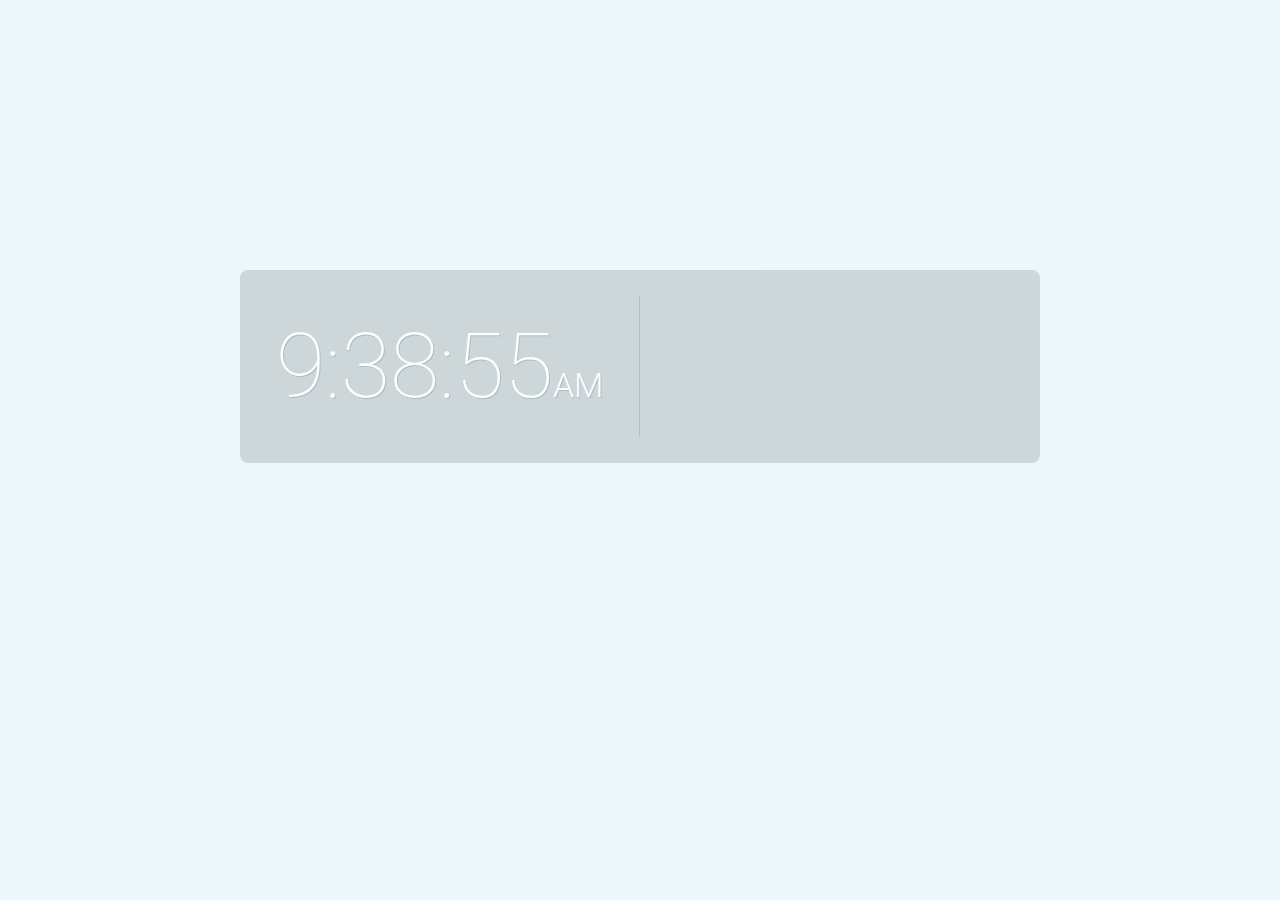
==== weather-app.html @ e5a37d62 "general update + clock rewrite" ====
<!doctype html>
<html>
	<head>
		<title>Waltham Weather App</title>
		<meta charset="utf-8">
		<script src="https://ajax.googleapis.com/ajax/libs/jquery/3.5.1/jquery.min.js"></script>
		<link rel="stylesheet" href="https://maxcdn.bootstrapcdn.com/font-awesome/4.5.0/css/font-awesome.min.css">
		<link rel="stylesheet" type="text/css" href="style.css">
	</head>
	<body>
		<div id="box" class="box-min">
			<div id="applet" class="clear">
				<div id="clock"></div>
				<div id="weather"></div>
				<div id="forecast" class="hide clear">
					<div class="day"></div>
					<div class="day"></div>
					<div class="day"></div>
					<div class="day"></div>
					<div class="day"></div>
					<div class="day"></div>
					<div class="day"></div>
				</div>
			</div>
		</div>
		<script type="text/javascript" src="script.js"></script>
	</body>
</html>
---- style.css ----
@import url(https://fonts.googleapis.com/css?family=Roboto:100,300);



/* Normalizer */
* {
	margin: 0;
	padding: 0;
	border: none;
}



/* Structure */
/* General */
html{
	height: 100%;
	background: rgb(235, 247, 250); 
}

body {
	height: 100%;
	font-family: 'Roboto', helvetica, arial, sans-serif;
	font-weight: 100;
	position: relative;
}

#box {
	width: 800px;
	margin: 0 auto;
	-webkit-transition: all 0.5s ease;
    -moz-transition: all 0.5s ease;
    -o-transition: all 0.5s ease;
    transition: all 0.5s ease;
}



/* Applet */
#applet {
	min-height: 193px;
    z-index: 3;
    cursor: pointer;
	margin-bottom: 20px;
	opacity: .9;
    text-shadow: 1px 1px rgba(135, 165, 176, .6);
    color: white;
    background-color: rgba(12, 14, 13, .15);
    border-radius: 8px;
}

#applet:hover {
	box-shadow: 0px 0px 0px 1px rgba(12, 14, 13, .25) inset;
}



/* Clock */
#clock {
    width: 399px;
    min-height: 123px;
    padding-top: 18px;
    margin: 26px 0;
    border-right: 1px solid rgba(12, 14, 13, .15);
    float: left;
    text-align: center;
    font-size: 90px;
}

#clock span {
	font-size: 34px;
	font-weight: 300;
}



/* Weather */
#weather {
    width: 400px;
    min-height: 161px;
    padding-top: 32px;
    float: right;
    text-align: center;
    font-size: 45px;
}

#weather p:first-of-type {
	font-weight: 300;
}

#weather img {
	position: relative;
	top: 10px;
}



/* 7 Day Forecast */
#forecast {
    height: 351px;
    opacity: .2;
}

#forecast .day {
	float: left;
	width: 114px;
	height: 150px;
	text-align: center;
}

.day p:first-of-type, .day p:nth-of-type(2) {
	font-weight: 300;
}

.day p span {
	font-size: 14px;
	letter-spacing: 1.5px;
	font-weight: 100;
}

.day h3 {
	line-height: 18px;
}

#forecast .day img {
	display: block;
	margin: 0 auto;
	position: relative;
	top: 2px;
}


/* General Classes */
.box-min {
	padding-top: 30vh;
}

.box-full {
	padding-top: 26vh;
}

.hide {
	display: none;
}

.clear:after {
	clear: both;
	content: "";
	display: block;
}
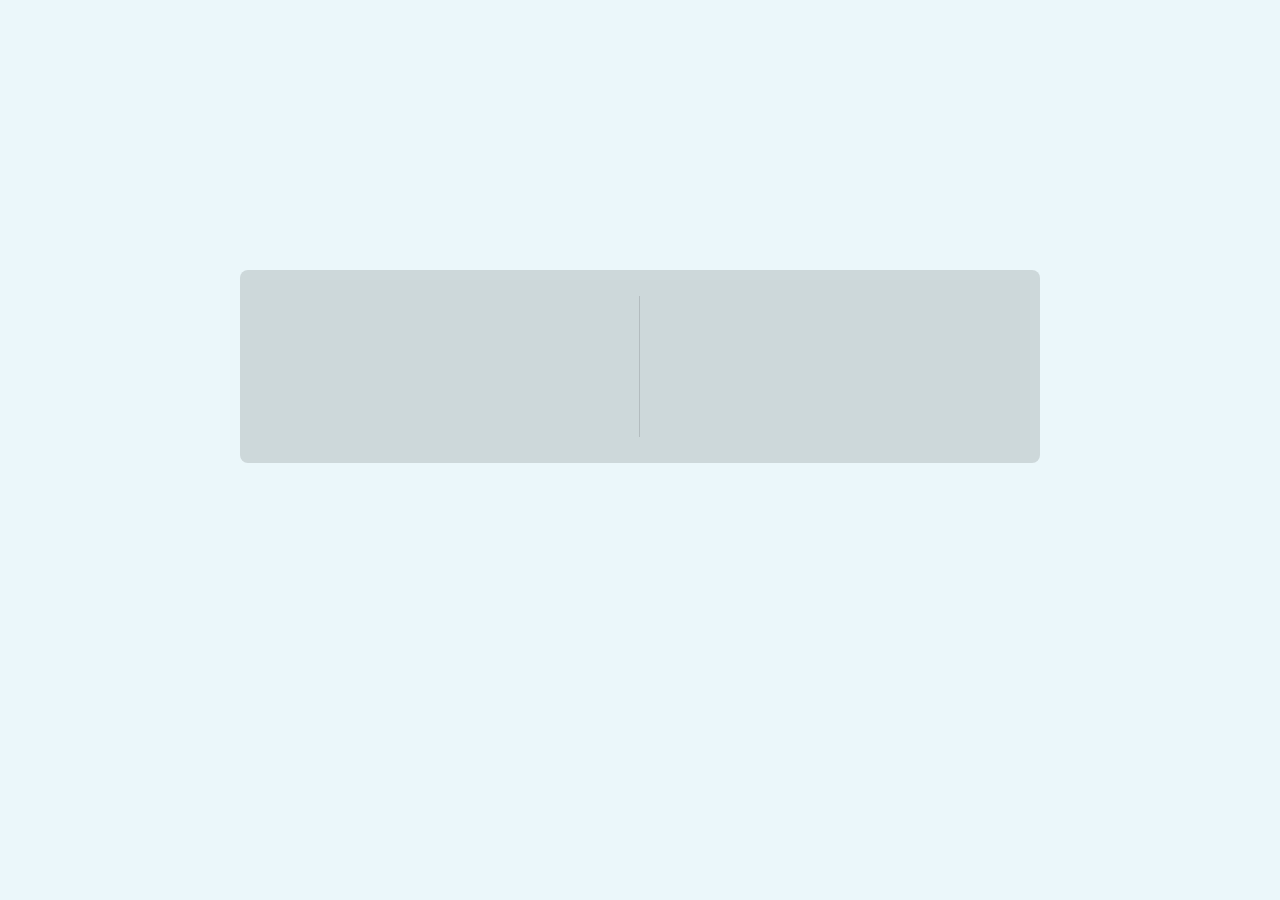
==== commit 6160d10c: "change location, update weather methods" ====
--- a/weather-app.html
+++ b/weather-app.html
@@ -1,9 +1,8 @@
 <!doctype html>
 <html>
 	<head>
-		<title>Waltham Weather App</title>
+		<title>Swampscott Weather App</title>
 		<meta charset="utf-8">
-		<script src="https://ajax.googleapis.com/ajax/libs/jquery/3.5.1/jquery.min.js"></script>
 		<link rel="stylesheet" href="https://maxcdn.bootstrapcdn.com/font-awesome/4.5.0/css/font-awesome.min.css">
 		<link rel="stylesheet" type="text/css" href="style.css">
 	</head>
@@ -23,6 +22,7 @@
 				</div>
 			</div>
 		</div>
-		<script type="text/javascript" src="script.js"></script>
+		<script src="https://ajax.googleapis.com/ajax/libs/jquery/3.5.1/jquery.min.js"></script>
+		<script type="module" src="script.js"></script>
 	</body>
 </html>